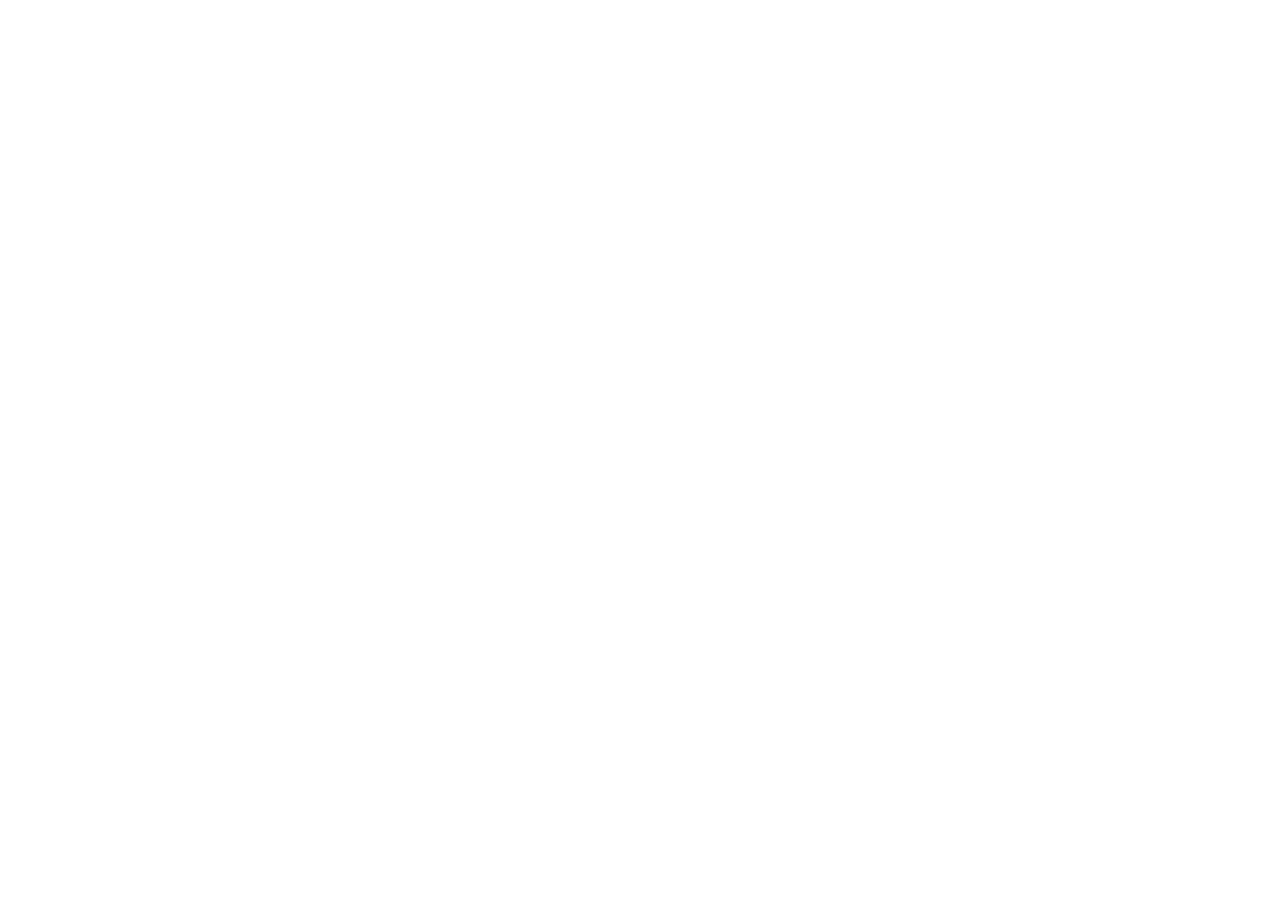
==== .Mídia_Aúdio_Video/index.html @ 16df7e95 "Aula_09/04" ====
<!DOCTYPE html>
<html lang="en">
<head>
    <meta charset="UTF-8">
    <meta http-equiv="X-UA-Compatible" content="IE=edge">
    <meta name="viewport" content="width=device-width, initial-scale=1.0">
    <title>Document</title>
</head>
<body>
    
</body>
</html>
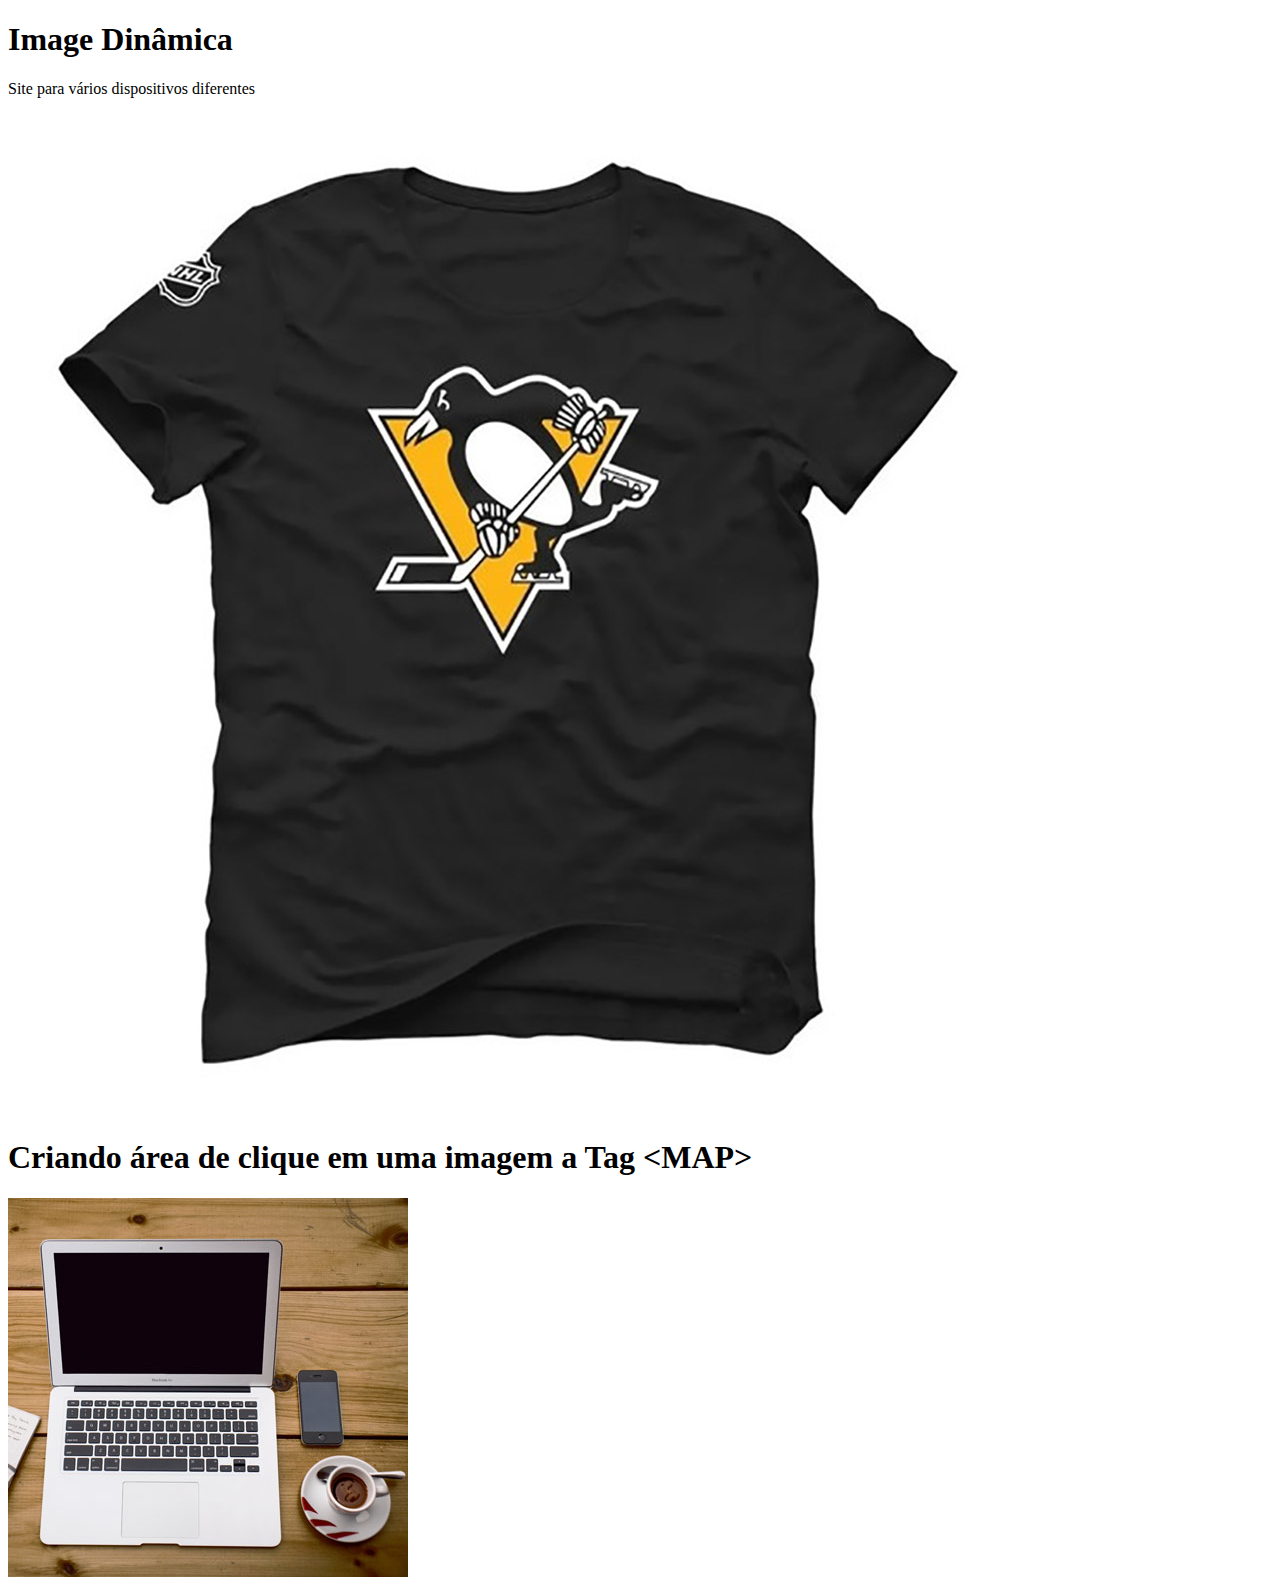
==== commit 2e8f17c5: "Mídia imagem 11/04" ====
--- a/.Mídia_Aúdio_Video/index.html
+++ b/.Mídia_Aúdio_Video/index.html
@@ -7,6 +7,17 @@
     <title>Document</title>
 </head>
 <body>
-    
+    <h1>Image Dinâmica</h1>
+    <p>Site para vários dispositivos diferentes</p>
+    <picture>
+        <source media="(max-width:75px)"srcset="Img/foto-p.jpg" type="image/jpg">
+        <source media="(max-width: 1050px )" srcset="Img/foto-m.jpg" type="image/jpg">
+        <img src="Img/foto-g.jpg" alt="Imagem Flexível">
+    </picture>
+<h1>Criando área de clique em uma imagem a Tag &lt;MAP&gt;</h1>
+    <img src="Img/workplace.jpg" alt="Mesa de Trabalho" usemap="#workmap">
+    <map name="workmap">
+        
+    </map>
 </body>
 </html>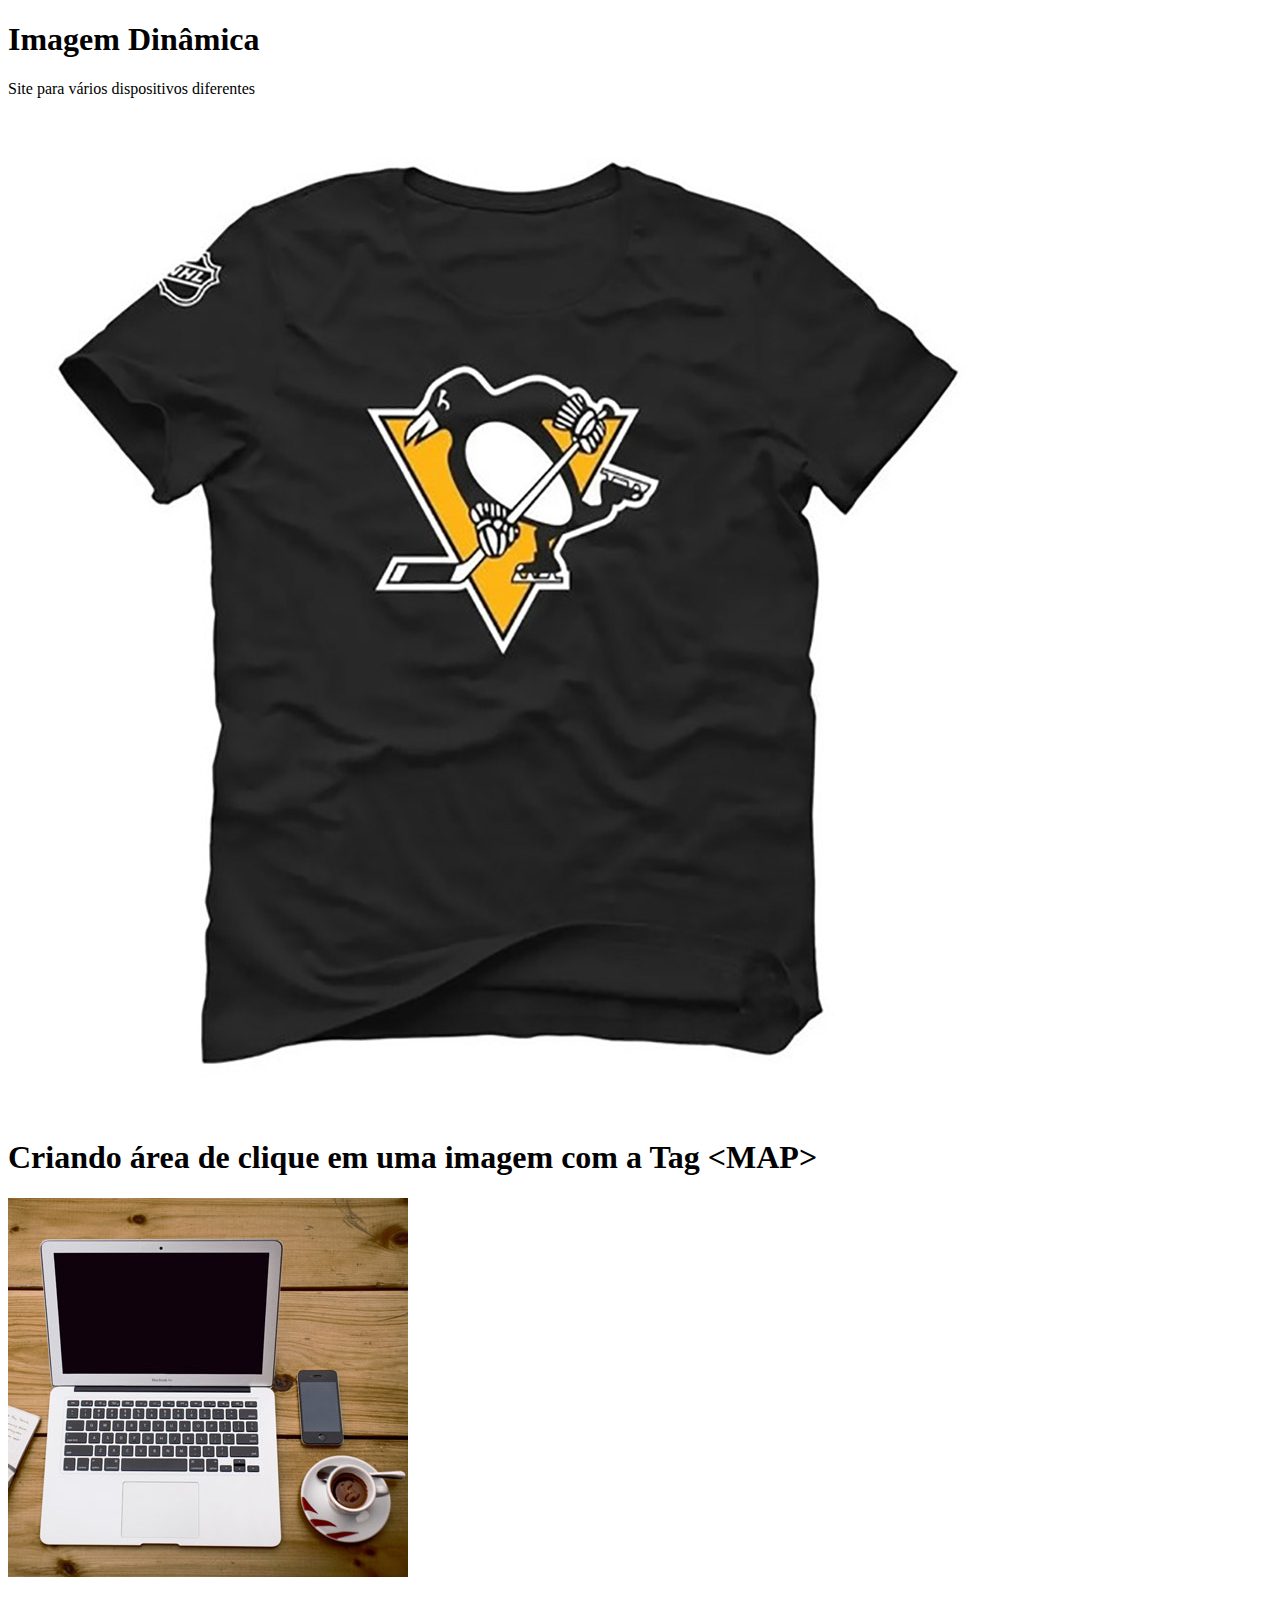
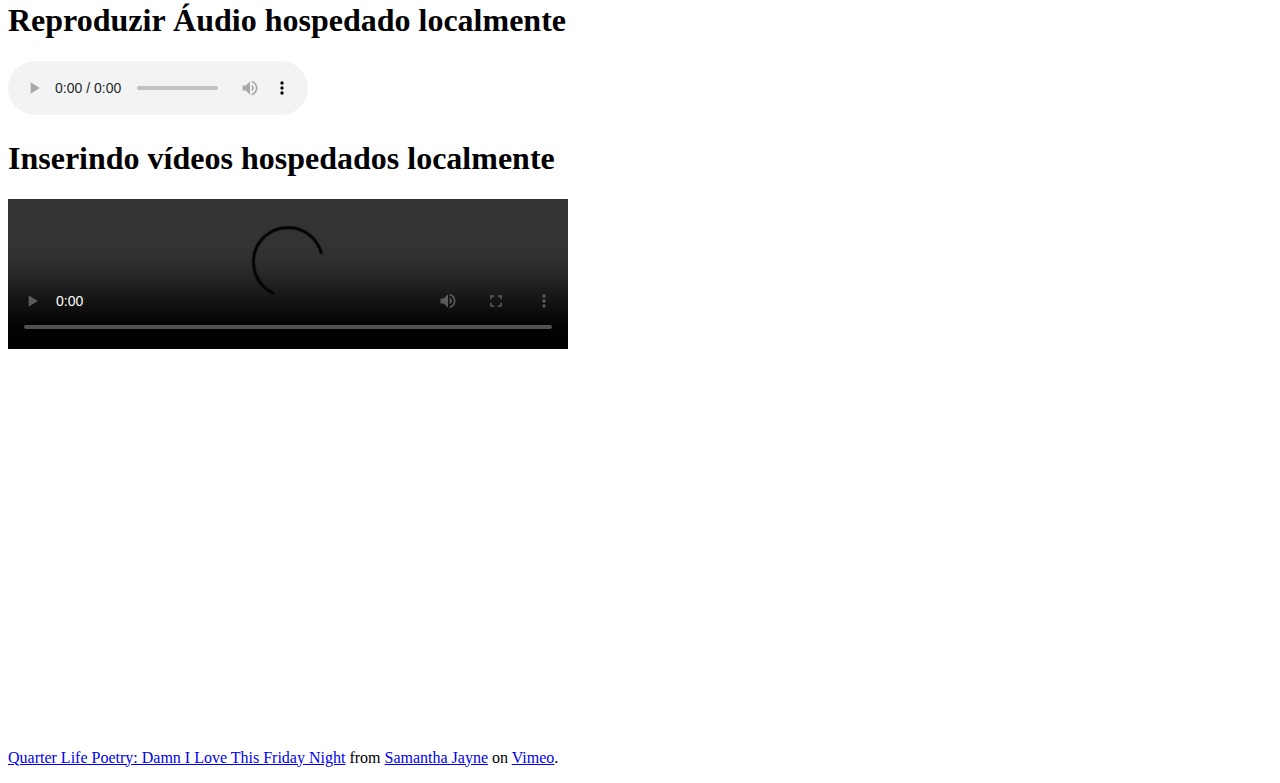
==== commit 093fc8ff: "aula 16/04" ====
--- a/.Mídia_Aúdio_Video/index.html
+++ b/.Mídia_Aúdio_Video/index.html
@@ -1,23 +1,49 @@
 <!DOCTYPE html>
-<html lang="en">
+<html lang="pt-br">
 <head>
     <meta charset="UTF-8">
-    <meta http-equiv="X-UA-Compatible" content="IE=edge">
     <meta name="viewport" content="width=device-width, initial-scale=1.0">
-    <title>Document</title>
+    <title>Mídias em HTML5</title>
 </head>
 <body>
-    <h1>Image Dinâmica</h1>
+    <h1> Imagem Dinâmica</h1>
     <p>Site para vários dispositivos diferentes</p>
     <picture>
-        <source media="(max-width:75px)"srcset="Img/foto-p.jpg" type="image/jpg">
-        <source media="(max-width: 1050px )" srcset="Img/foto-m.jpg" type="image/jpg">
-        <img src="Img/foto-g.jpg" alt="Imagem Flexível">
+       <source media="(max-width:750px)" srcset="Img/foto-p.jpg" type="image/jpg">
+       <source media="(max-width: 1050px)" srcset="Img/foto-m.jpg" type="image/jpg">
+       <img src="Img/foto-g.jpg" alt="Imagem Flexível">
     </picture>
-<h1>Criando área de clique em uma imagem a Tag &lt;MAP&gt;</h1>
+
+    <h1>Criando área de clique em uma imagem com a Tag &lt;MAP&gt;</h1>
     <img src="Img/workplace.jpg" alt="Mesa de Trabalho" usemap="#workmap">
     <map name="workmap">
-        
+        <area shape="rect" coords="35,45,273,348" href="computador.html" alt="Computador">
+        <area shape="rect" coords="289,172,334,248" href="telefone.html" alt="Telefone Celular">
+        <area shape="circle" coords="337,303,45" href="coofee.html" alt="Xícara de Café">
     </map>
+
+    <h1>Reproduzir Áudio hospedado localmente</h1>
+    <audio preload="metadata" autoplay controls loop>
+        <source src="audio/County Lines - Telecasted.mp3" type="audio/mpeg">
+        <source src="audio/County Lines - Telecasted.ogv" type="audio/ogg">
+        <source src="audio/County Lines - Telecasted.wav" type="audio/wav">
+        <p>Infelizmente seu navegador não consegue reproduzir áudio.</p>
+        <a href="audio/County Lines - Telecasted.mp3">Clique aqui para baixar o arquivo MP3</a>
+    </audio>
+
+    <h1>Inserindo vídeos hospedados localmente</h1>
+    <video width="560" poster="" controls autoplay loop>
+        <source src="video/meu-video.mp4" type="video/mp4">
+        <source src="video/meu-video.m4v" type="video/mp4">
+        <source src="video/meu-video.webm" type="video/webm">
+        <source src="video/meu-video.ogv" type="video/ogg">
+        <p>Infelizmente seu navegador não consegue reproduzir o vídeo.</p>
+    </video>
+
+    <p>
+        <iframe src="https://player.vimeo.com/video/362383763?h=07238ca199" width="640" height="360" frameborder="0" allow="autoplay; fullscreen; picture-in-picture" allowfullscreen></iframe>
+        <p><a href="https://vimeo.com/362383763">Quarter Life Poetry: Damn I Love This Friday Night</a> from <a href="https://vimeo.com/user35010815">Samantha Jayne</a> on <a href="https://vimeo.com">Vimeo</a>.</p>
+    </p>
+
 </body>
 </html>